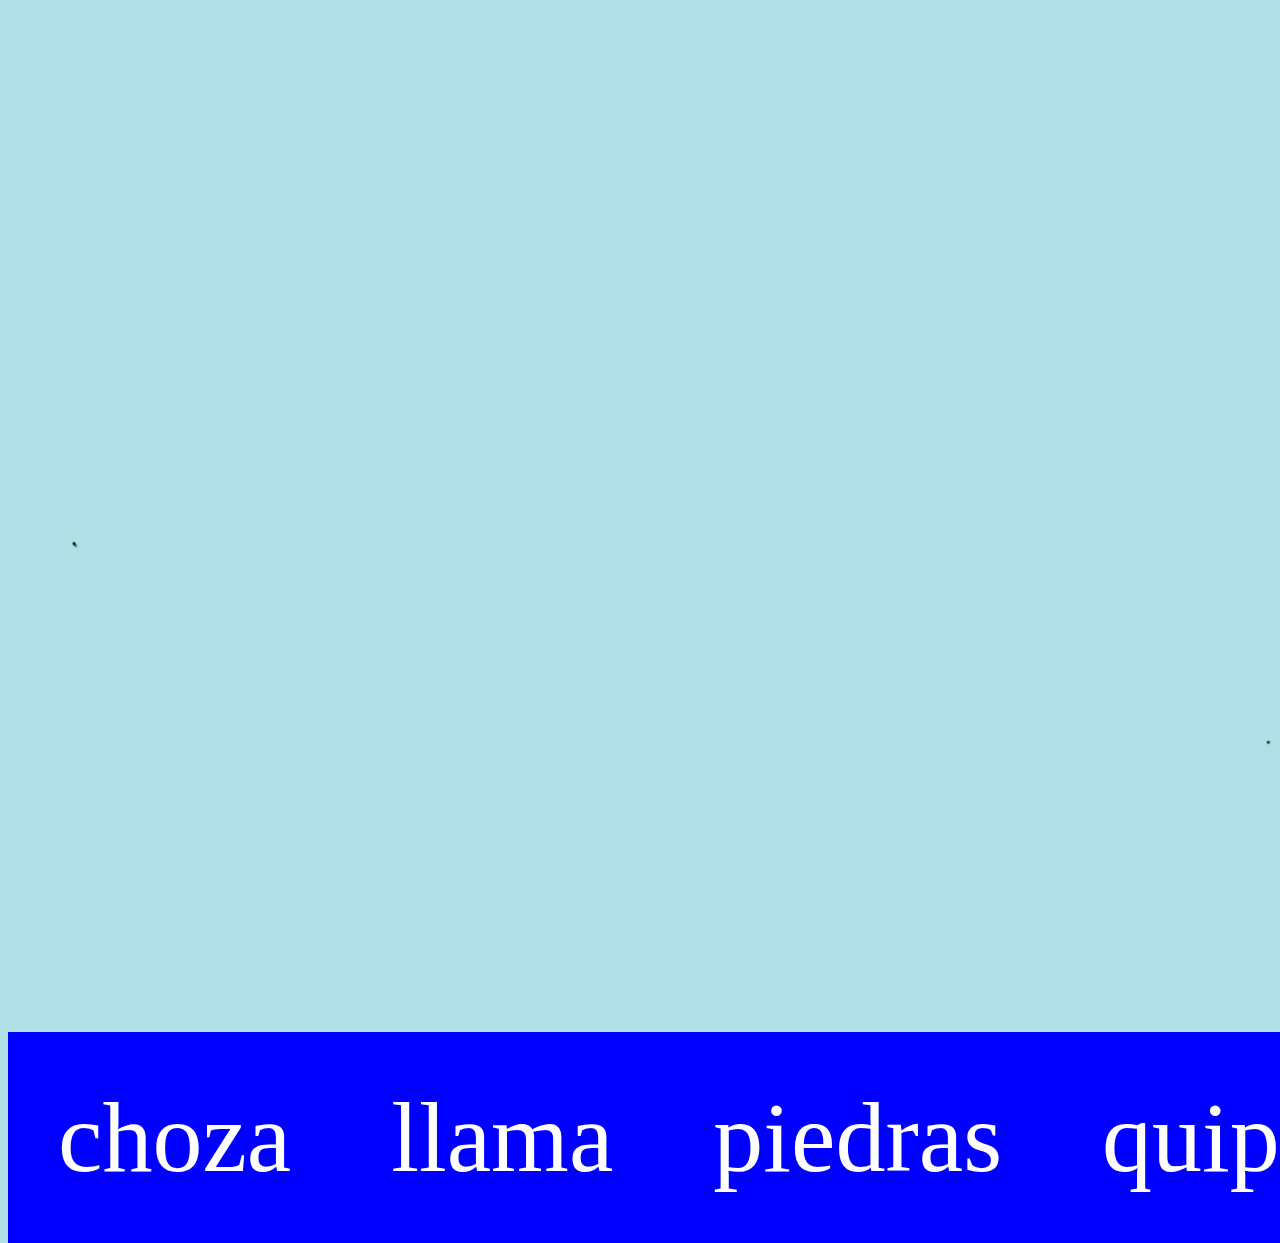
==== index.html @ b42dc682 "inicial" ====
<HTML>
<HEAD>
	<meta name="viewport" content="width=6479px, initial-scale=1">
	<script src="fipaz.js"></script>
	<link href="style.css" media="screen" rel="stylesheet" type="text/css" />
</HEAD>
<BODY>
	<div id="vids">
		<!-- VIDEOS GOES HERE :S -->
	</div>

	<div id="fake_buttons"></div>
</BODY>
</HTML>
---- style.css ----
body {
	background-color: powderblue;
}

h1   {color: blue;}
p    {color: red;}

/* TEMPORAL BACKGROUND */
.bg {
    position: absolute;
    width: 6479px;
    height: 1080px;
    background-image: url('fondo.png');
    background-repeat: no-repeat;
}


/* GENERIC VIDEO SETUP */
#vids .vid-widget div.static-image,
#vids .vid-widget video {
	position: absolute;
    top: 0;
	height: 1080px;
}

/* REPRODUCING VIDEO */
#vids .vid-widget.play div.static-image { display: none;}
#vids .vid-widget.play video {display: block}

/*NOT REPRODUCING VIDEO*/
#vids .vid-widget div.static-image { display: block;}
#vids .vid-widget video {display: none}



/* VIDEO CONFIG POSITION */
.vid-widget#choza div.static-image,
.vid-widget#choza video {
    left: 0;
    width: 700px;
}

.vid-widget#llama div.static-image,
.vid-widget#llama video {
    left: 592px;
    width: 800px;
}

.vid-widget#piedras div.static-image,
.vid-widget#piedras video {
    left: 1231px;
    width: 500px;
}

.vid-widget#quipus div.static-image,
.vid-widget#quipus video {
    left: 1555px;
    width: 600px;
}

.vid-widget#aretes div.static-image,
.vid-widget#aretes video {
    left: 2159px;
    width: 700px;
}

.vid-widget#chunho div.static-image,
.vid-widget#chunho video {
    left: 2621px;
    width: 600px;
}

.vid-widget#costales div.static-image,
.vid-widget#costales video {
    left: 2966px;
    width: 1000px;
}

.vid-widget#pato div.static-image,
.vid-widget#pato video {
    left: 3619px;
    width: 700px;
}

.vid-widget#tintero div.static-image,
.vid-widget#tintero video  {
    left: 4319px;
    width: 500px;
}

.vid-widget#herradura div.static-image,
.vid-widget#herradura video  {
    left: 4705px;
    width: 700px;
}

.vid-widget#monedas div.static-image,
.vid-widget#monedas video  { /* RECLAMAR, NO ESTABA EN EL DRIVE :S */
    left: 4993px;
    width: 700px;
}

.vid-widget#rieles div.static-image,
.vid-widget#rieles video  {
    left: 4895px;
    width: 1000px;
}

.vid-widget#parabolicas div.static-image,
.vid-widget#parabolicas video  {
    left: 0px;
    width: 6479px;
}

.vid-widget#nubes div.static-image,
.vid-widget#nubes video  { /* cambiar */
    left: 0px;
    top: -400px;
    width: 6479px;
}


/* DUMMY STUFF SIMULATED */
.btn {
	height: 200px;
    width: 300px;
    background-color: blue;
    font-size: 100px;
    padding: 50px;
    color: white;
    cursor: pointer;
    display: inline;
}

.btn:hover{background-color: red;}


#fake_buttons{
	margin:1080px 0 0 0;
}
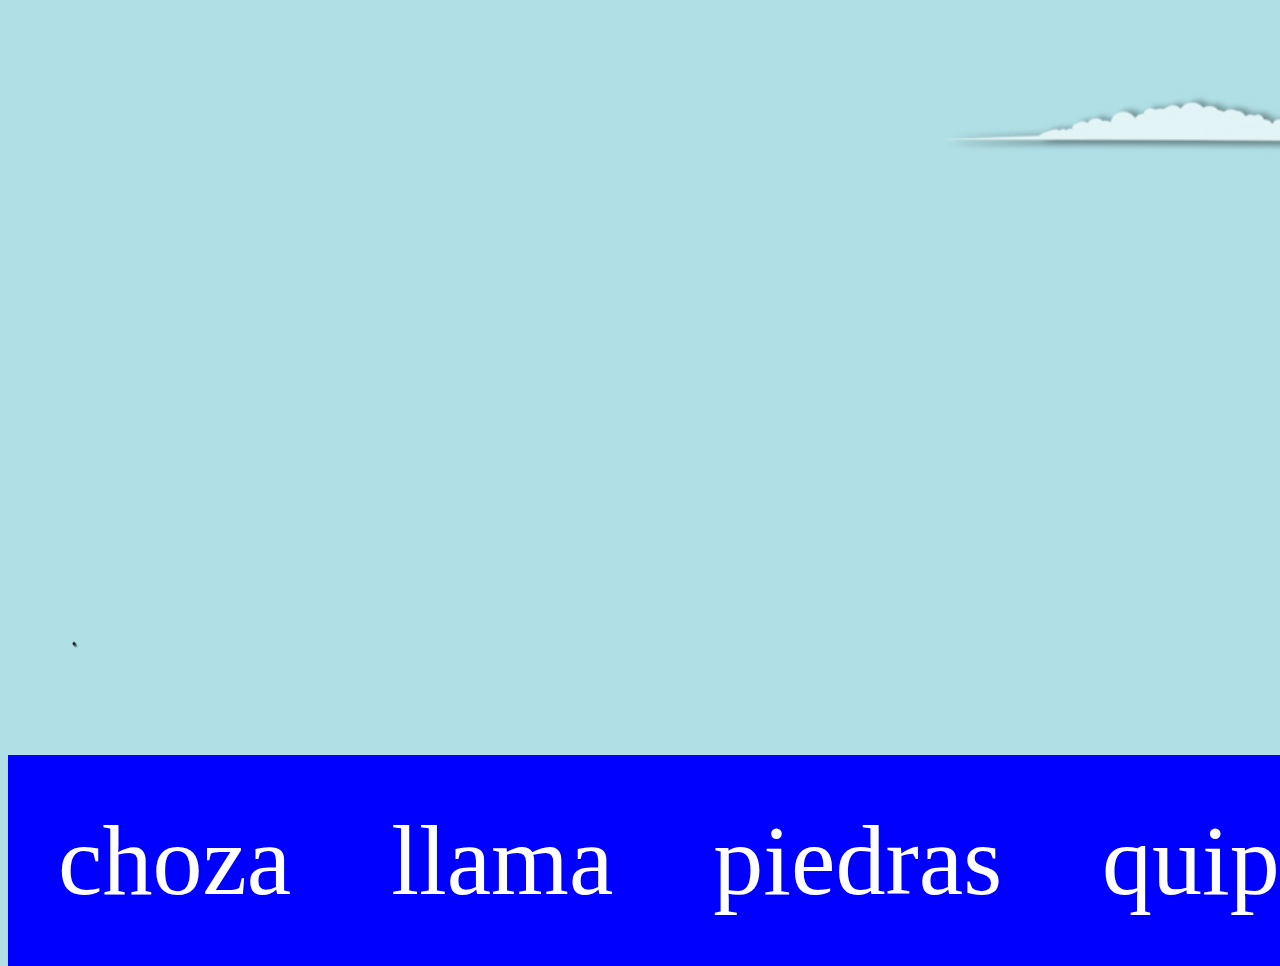
==== commit b881a647: "Cloud fixes, and small warnings)" ====
--- a/index.html
+++ b/index.html
@@ -1,6 +1,6 @@
 <HTML>
 <HEAD>
-	<meta name="viewport" content="width=6479px, initial-scale=1">
+	<meta name="viewport" content="width=6479, initial-scale=1">
 	<script src="fipaz.js"></script>
 	<link href="style.css" media="screen" rel="stylesheet" type="text/css" />
 </HEAD>
--- a/style.css
+++ b/style.css
@@ -19,8 +19,9 @@
 #vids .vid-widget div.static-image,
 #vids .vid-widget video {
 	position: absolute;
-    top: 0;
-	height: 1080px;
+    top: 100px;
+	height: 700px;
+    z-index: 1000;
 }
 
 /* REPRODUCING VIDEO */
@@ -37,86 +38,87 @@
 .vid-widget#choza div.static-image,
 .vid-widget#choza video {
     left: 0;
-    width: 700px;
+    width: 618px;
 }
 
 .vid-widget#llama div.static-image,
 .vid-widget#llama video {
-    left: 592px;
-    width: 800px;
+    left: 523px;
+    width: 706px;
 }
 
 .vid-widget#piedras div.static-image,
 .vid-widget#piedras video {
-    left: 1231px;
-    width: 500px;
+    left: 1087px;
+    width: 441px;
 }
 
 .vid-widget#quipus div.static-image,
 .vid-widget#quipus video {
-    left: 1555px;
-    width: 600px;
+    left: 1373px;
+    width: 530px;
 }
 
 .vid-widget#aretes div.static-image,
 .vid-widget#aretes video {
-    left: 2159px;
-    width: 700px;
+    left: 1906px;
+    width: 617px;
 }
 
 .vid-widget#chunho div.static-image,
 .vid-widget#chunho video {
-    left: 2621px;
-    width: 600px;
+    left: 2314px;
+    width: 530px;
 }
 
 .vid-widget#costales div.static-image,
 .vid-widget#costales video {
-    left: 2966px;
-    width: 1000px;
+    left: 2618px;
+    width: 883px;
 }
 
 .vid-widget#pato div.static-image,
 .vid-widget#pato video {
-    left: 3619px;
-    width: 700px;
+    left: 3195px;
+    width: 618px;
 }
 
 .vid-widget#tintero div.static-image,
 .vid-widget#tintero video  {
-    left: 4319px;
-    width: 500px;
+    left: 3813px;
+    width: 441px;
 }
 
 .vid-widget#herradura div.static-image,
 .vid-widget#herradura video  {
-    left: 4705px;
-    width: 700px;
+    left: 4154px;
+    width: 618px;
 }
 
 .vid-widget#monedas div.static-image,
-.vid-widget#monedas video  { /* RECLAMAR, NO ESTABA EN EL DRIVE :S */
-    left: 4993px;
-    width: 700px;
+.vid-widget#monedas video  {
+    left: 4408px;
+    width: 618px;
 }
 
 .vid-widget#rieles div.static-image,
 .vid-widget#rieles video  {
-    left: 4895px;
-    width: 1000px;
+    left: 4322px;
+    width: 883px;
 }
 
-.vid-widget#parabolicas div.static-image,
-.vid-widget#parabolicas video  {
+.vid-widget#parabolica div.static-image,
+.vid-widget#parabolica video  {
     left: 0px;
-    width: 6479px;
+    width: 6900px;
 }
 
 .vid-widget#nubes div.static-image,
-.vid-widget#nubes video  { /* cambiar */
+.vid-widget#nubes video  {
     left: 0px;
-    top: -400px;
-    width: 6479px;
+    top: -200px;
+    width: 1720px;
+    z-index: 10;
 }
 
 
@@ -130,11 +132,24 @@
     color: white;
     cursor: pointer;
     display: inline;
+    /*display: none;*/
 }
 
 .btn:hover{background-color: red;}
 
+.calca {
+    background-image: url("calca.png");
+    width: 5720px;
+    height: 700px;
+    background-size: 5720px 700px;
+    background-color: red;
+    background-repeat:no-repeat;
+    position: absolute;
+    top: 0;
+    left: 0;
+}
+
 
 #fake_buttons{
-	margin:1080px 0 0 0;
+	margin:803px 0 0 0;
 }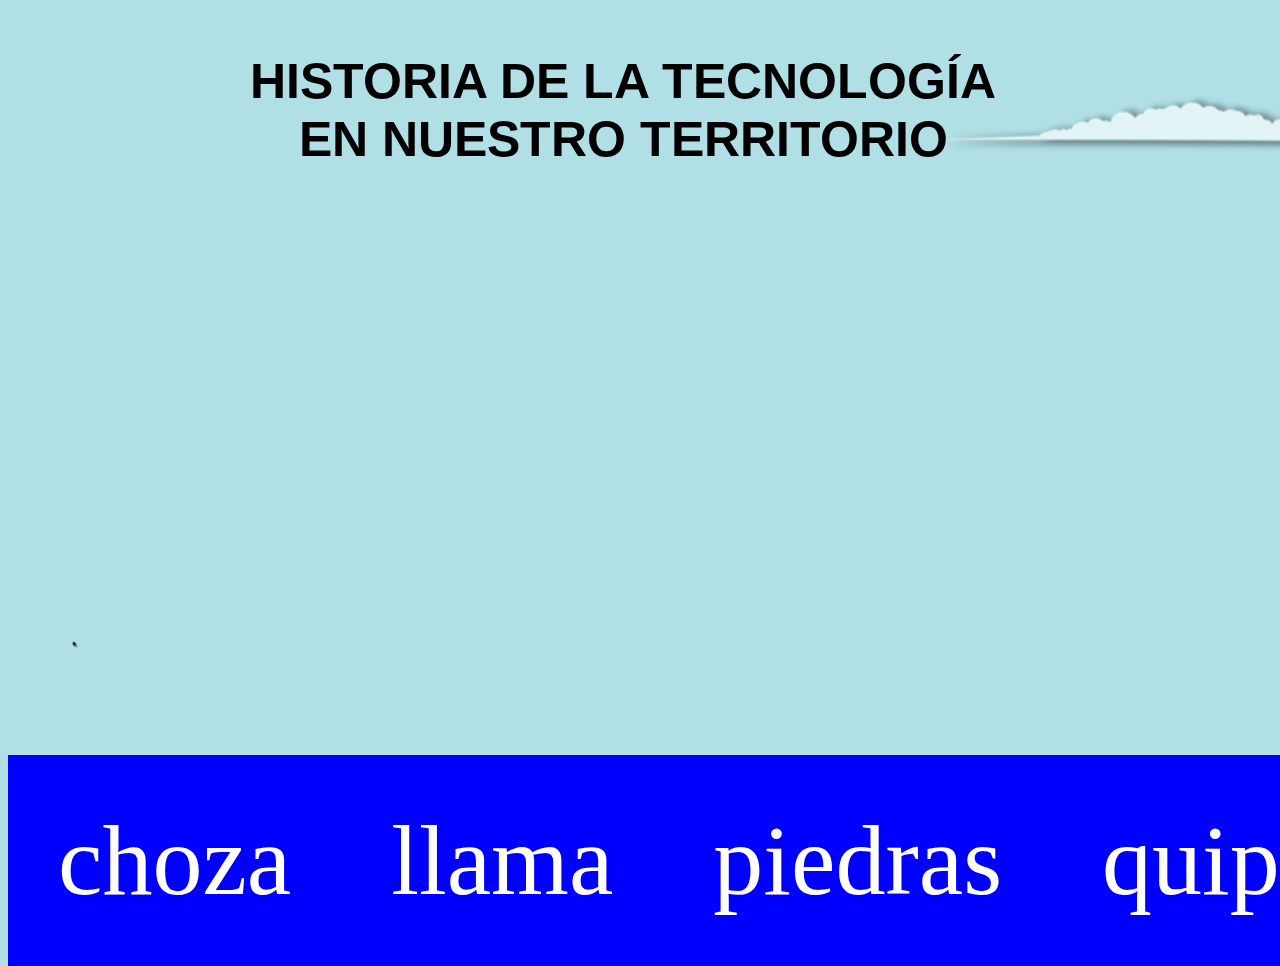
==== commit 5de4e641: "texto descriptivo" ====
--- a/index.html
+++ b/index.html
@@ -8,6 +8,7 @@
 	<div id="vids">
 		<!-- VIDEOS GOES HERE :S -->
 	</div>
+	<h2 class="left">HISTORIA DE LA TECNOLOG&Iacute;A<BR>EN NUESTRO TERRITORIO</h2>
 
 	<div id="fake_buttons"></div>
 </BODY>
--- a/style.css
+++ b/style.css
@@ -1,9 +1,27 @@
+@font-face {
+    font-family: "Liberation";
+    src: url('lib.ttf');
+}
+
 body {
 	background-color: powderblue;
 }
 
 h1   {color: blue;}
 p    {color: red;}
+
+h2 {    
+    font-family: "Liberation";
+    font-size: 50px;
+    position: absolute;
+    top: 10px;
+    z-index: 2000;
+    text-align: center;
+}
+
+h2.left {left: 250px;}
+
+h2.right {}
 
 /* TEMPORAL BACKGROUND */
 .bg {
